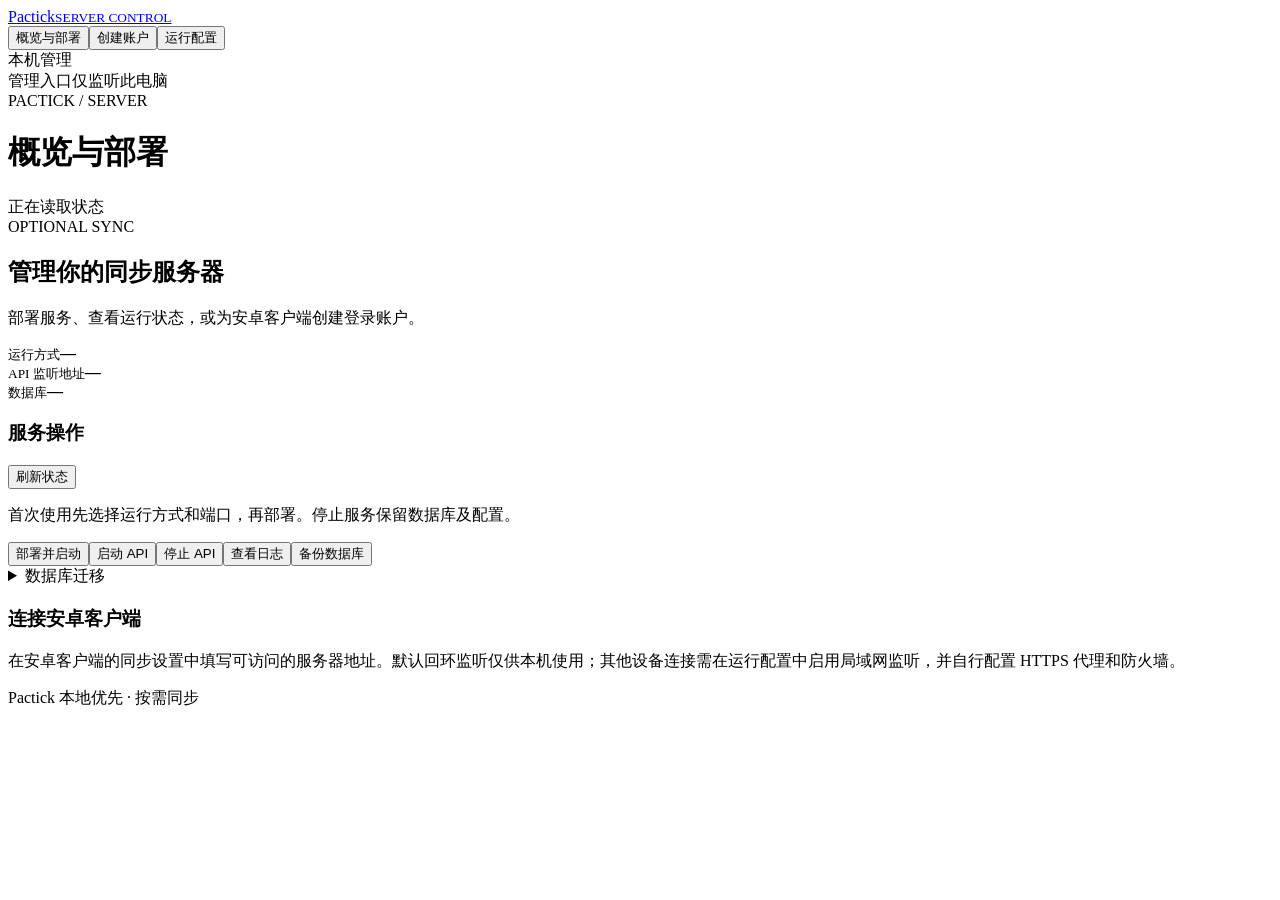
==== internal/manager/ui/index.html @ d9e4e639 "Add cross-platform server manager and prepare 0.3.0 preview release" ====
<!doctype html>
<html lang="zh-CN"><head><meta charset="utf-8"><meta name="viewport" content="width=device-width,initial-scale=1"><title>Pactick · 服务端管理</title><link rel="stylesheet" href="/style.css"><script src="/app.js" defer></script></head>
<body><aside><a class="brand" href="/">P<span>actick</span><small>SERVER CONTROL</small></a><nav aria-label="管理导航"><button class="selected" data-page="overview">概览与部署</button><button data-page="accounts">创建账户</button><button data-page="settings">运行配置</button></nav><div class="aside-note">本机管理<br><span>管理入口仅监听此电脑</span></div></aside>
<main><header><div><span class="eyebrow">PACTICK / SERVER</span><h1 id="page-title">概览与部署</h1></div><span id="status" role="status" class="badge">正在读取状态</span></header>
<section id="overview" class="page"><div class="hero"><span class="eyebrow">OPTIONAL SYNC</span><h2>管理你的同步服务器</h2><p>部署服务、查看运行状态，或为安卓客户端创建登录账户。</p><div class="facts"><div><small>运行方式</small><strong id="mode-label">—</strong></div><div><small>API 监听地址</small><strong id="address-label">—</strong></div><div><small>数据库</small><strong id="database-label">—</strong></div></div></div><article><div class="section-title"><h3>服务操作</h3><button class="text" id="refresh">刷新状态</button></div><p>首次使用先选择运行方式和端口，再部署。停止服务保留数据库及配置。</p><div class="actions"><button data-action="deploy" class="primary">部署并启动</button><button data-action="start">启动 API</button><button data-action="stop">停止 API</button><button data-action="logs">查看日志</button><button data-action="backup">备份数据库</button></div><details><summary>数据库迁移</summary><p>更新发行包前先备份。迁移会停止 API，可能提交数据库结构变更；失败后请检查日志及备份，再重试。程序不自动恢复旧数据库。</p><button data-action="migrate">执行迁移并启动</button></details></article><article><h3>连接安卓客户端</h3><p>在安卓客户端的同步设置中填写可访问的服务器地址。默认回环监听仅供本机使用；其他设备连接需在运行配置中启用局域网监听，并自行配置 HTTPS 代理和防火墙。</p><p class="muted" id="data-label"></p></article></section>
<section id="accounts" class="page" hidden><article class="form-card"><span class="eyebrow">ACCOUNT ACCESS</span><h2>创建服务器账户</h2><p>填写邮箱后即可创建账户。密码留空时生成随机密码；账户创建不开放公开注册。</p><form id="account-form"><label>邮箱<input name="email" type="email" placeholder="name@example.com" required autocomplete="off"></label><div class="form-row"><label>显示名称<input name="display_name" placeholder="默认使用邮箱名称" maxlength="120"></label><label>时区<input name="time_zone" value="Asia/Shanghai" required></label></div><label>密码<span class="optional">可选</span><input name="password" type="password" placeholder="留空生成随机密码；自定密码至少 10 字节" autocomplete="new-password"></label><button class="primary" type="submit">创建账户</button></form><div id="created-account" class="credential" hidden><h3>账户已创建</h3><p id="created-email"></p><label id="password-label">生成的密码<input id="generated-password" readonly></label><p>请将密码保存到密码管理器。刷新或关闭页面后，程序不会再次显示生成的密码。</p><button type="button" id="clear-credential">隐藏账户信息</button></div></article></section>
<section id="settings" class="page" hidden><article class="form-card"><span class="eyebrow">RUNTIME SETTINGS</span><h2>运行配置</h2><p>配置保存在此电脑的数据目录，服务运行期间不能修改。已部署实例不能直接切换运行方式或数据库。</p><form id="settings-form"><label>运行方式<select name="mode"><option value="docker">Docker · 包含 PostgreSQL</option><option value="native">本机程序 · 连接已有 PostgreSQL</option></select></label><label>API 监听地址<select name="bind"><option value="127.0.0.1">127.0.0.1 · 仅本机</option><option value="0.0.0.0">0.0.0.0 · 局域网及其他接口</option></select></label><label>API 端口<input name="port" type="number" min="1" max="65535" value="8080" required></label><div id="native-settings" hidden><label>PostgreSQL 连接地址<input name="database_url" type="password" placeholder="postgres://user:password@127.0.0.1:5432/pactick" autocomplete="off"></label><p class="muted">保存后不回显已有连接地址。保持空白会保留原值。使用为 Pactick 单独创建的数据库。</p></div><p id="network-note" hidden>所有接口监听会允许其他设备访问 API。请按网络范围配置防火墙；公网使用须配置 HTTPS/WSS 代理。管理界面仍只监听本机。</p><p id="dependency-note" class="muted">Docker 模式需要 Docker Engine/Desktop 与 Compose v2，首次部署需联网下载容器镜像。</p><button class="primary" type="submit">保存配置</button></form></article></section>
<section id="feedback" hidden aria-live="polite"><div class="section-title"><h3 id="feedback-title">操作结果</h3><button id="dismiss-feedback" class="text">收起</button></div><pre id="feedback-body"></pre></section><footer>Pactick <span>本地优先 · 按需同步</span></footer></main></body></html>
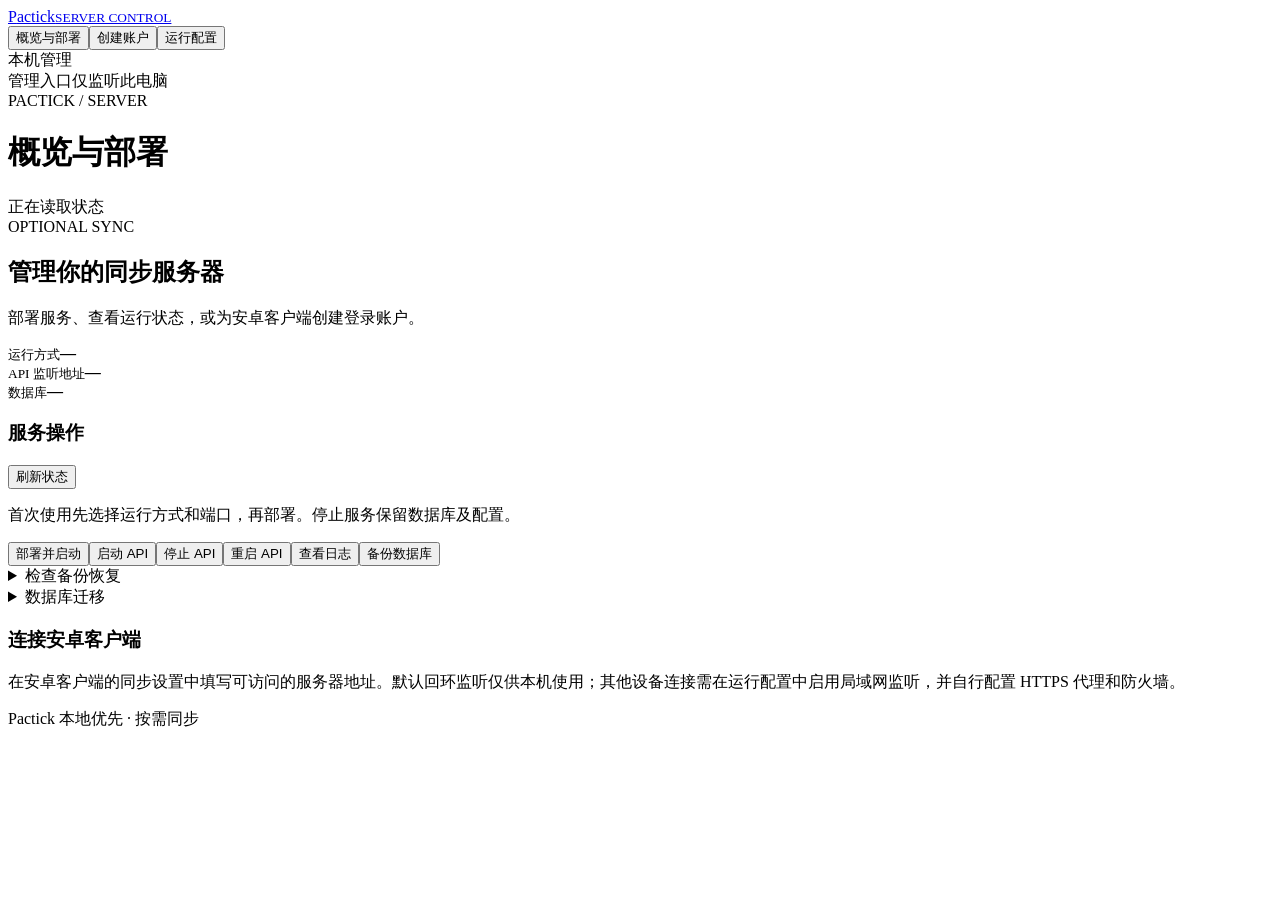
==== commit 3a793f9b: "Add encrypted private vault, strict focus, editable schedules and secure sync" ====
--- a/internal/manager/ui/index.html
+++ b/internal/manager/ui/index.html
@@ -2,7 +2,7 @@
 <html lang="zh-CN"><head><meta charset="utf-8"><meta name="viewport" content="width=device-width,initial-scale=1"><title>Pactick · 服务端管理</title><link rel="stylesheet" href="/style.css"><script src="/app.js" defer></script></head>
 <body><aside><a class="brand" href="/">P<span>actick</span><small>SERVER CONTROL</small></a><nav aria-label="管理导航"><button class="selected" data-page="overview">概览与部署</button><button data-page="accounts">创建账户</button><button data-page="settings">运行配置</button></nav><div class="aside-note">本机管理<br><span>管理入口仅监听此电脑</span></div></aside>
 <main><header><div><span class="eyebrow">PACTICK / SERVER</span><h1 id="page-title">概览与部署</h1></div><span id="status" role="status" class="badge">正在读取状态</span></header>
-<section id="overview" class="page"><div class="hero"><span class="eyebrow">OPTIONAL SYNC</span><h2>管理你的同步服务器</h2><p>部署服务、查看运行状态，或为安卓客户端创建登录账户。</p><div class="facts"><div><small>运行方式</small><strong id="mode-label">—</strong></div><div><small>API 监听地址</small><strong id="address-label">—</strong></div><div><small>数据库</small><strong id="database-label">—</strong></div></div></div><article><div class="section-title"><h3>服务操作</h3><button class="text" id="refresh">刷新状态</button></div><p>首次使用先选择运行方式和端口，再部署。停止服务保留数据库及配置。</p><div class="actions"><button data-action="deploy" class="primary">部署并启动</button><button data-action="start">启动 API</button><button data-action="stop">停止 API</button><button data-action="logs">查看日志</button><button data-action="backup">备份数据库</button></div><details><summary>数据库迁移</summary><p>更新发行包前先备份。迁移会停止 API，可能提交数据库结构变更；失败后请检查日志及备份，再重试。程序不自动恢复旧数据库。</p><button data-action="migrate">执行迁移并启动</button></details></article><article><h3>连接安卓客户端</h3><p>在安卓客户端的同步设置中填写可访问的服务器地址。默认回环监听仅供本机使用；其他设备连接需在运行配置中启用局域网监听，并自行配置 HTTPS 代理和防火墙。</p><p class="muted" id="data-label"></p></article></section>
-<section id="accounts" class="page" hidden><article class="form-card"><span class="eyebrow">ACCOUNT ACCESS</span><h2>创建服务器账户</h2><p>填写邮箱后即可创建账户。密码留空时生成随机密码；账户创建不开放公开注册。</p><form id="account-form"><label>邮箱<input name="email" type="email" placeholder="name@example.com" required autocomplete="off"></label><div class="form-row"><label>显示名称<input name="display_name" placeholder="默认使用邮箱名称" maxlength="120"></label><label>时区<input name="time_zone" value="Asia/Shanghai" required></label></div><label>密码<span class="optional">可选</span><input name="password" type="password" placeholder="留空生成随机密码；自定密码至少 10 字节" autocomplete="new-password"></label><button class="primary" type="submit">创建账户</button></form><div id="created-account" class="credential" hidden><h3>账户已创建</h3><p id="created-email"></p><label id="password-label">生成的密码<input id="generated-password" readonly></label><p>请将密码保存到密码管理器。刷新或关闭页面后，程序不会再次显示生成的密码。</p><button type="button" id="clear-credential">隐藏账户信息</button></div></article></section>
+<section id="overview" class="page"><div class="hero"><span class="eyebrow">OPTIONAL SYNC</span><h2>管理你的同步服务器</h2><p>部署服务、查看运行状态，或为安卓客户端创建登录账户。</p><div class="facts"><div><small>运行方式</small><strong id="mode-label">—</strong></div><div><small>API 监听地址</small><strong id="address-label">—</strong></div><div><small>数据库</small><strong id="database-label">—</strong></div></div></div><article><div class="section-title"><h3>服务操作</h3><button class="text" id="refresh">刷新状态</button></div><p>首次使用先选择运行方式和端口，再部署。停止服务保留数据库及配置。</p><div class="actions"><button data-action="deploy" class="primary">部署并启动</button><button data-action="start">启动 API</button><button data-action="stop">停止 API</button><button data-action="restart">重启 API</button><button data-action="logs">查看日志</button><button data-action="backup">备份数据库</button></div><details><summary>检查备份恢复</summary><p>仅检查管理器生成的可信备份及 SHA-256。恢复使用独立数据库或无网络容器，不覆盖当前数据库。本机模式需要 pg_restore 和 CREATEDB 权限；Docker 模式需要额外磁盘空间。</p><label>数据库备份<select id="backup-select"></select></label><button id="restore-check">执行隔离恢复检查</button></details><details><summary>数据库迁移</summary><p>更新发行包前先备份。迁移会停止 API，可能提交数据库结构变更；失败后请检查日志及备份，再重试。程序不自动恢复旧数据库。</p><button data-action="migrate">执行迁移并启动</button></details></article><article><h3>连接安卓客户端</h3><p>在安卓客户端的同步设置中填写可访问的服务器地址。默认回环监听仅供本机使用；其他设备连接需在运行配置中启用局域网监听，并自行配置 HTTPS 代理和防火墙。</p><p class="muted" id="data-label"></p></article></section>
+<section id="accounts" class="page" hidden><article class="form-card"><span class="eyebrow">ACCOUNT ACCESS</span><h2>创建服务器账户</h2><p>填写邮箱后即可创建账户。密码留空时生成随机密码；账户创建不开放公开注册。</p><form id="account-form"><label>邮箱<input name="email" type="email" placeholder="name@example.com" required autocomplete="off"></label><div class="form-row"><label>显示名称<input name="display_name" placeholder="默认使用邮箱名称" maxlength="80"></label><label>时区<input name="time_zone" value="Asia/Shanghai" required></label></div><label>密码<span class="optional">可选</span><input name="password" type="password" placeholder="留空生成随机密码；自定密码至少 10 字节" autocomplete="new-password"></label><button class="primary" type="submit">创建账户</button></form><div id="created-account" class="credential" hidden><h3>账户已创建</h3><p id="created-email"></p><label id="password-label">生成的密码<input id="generated-password" readonly></label><p>请将密码保存到密码管理器。刷新或关闭页面后，程序不会再次显示生成的密码。</p><button type="button" id="clear-credential">隐藏账户信息</button></div></article></section>
 <section id="settings" class="page" hidden><article class="form-card"><span class="eyebrow">RUNTIME SETTINGS</span><h2>运行配置</h2><p>配置保存在此电脑的数据目录，服务运行期间不能修改。已部署实例不能直接切换运行方式或数据库。</p><form id="settings-form"><label>运行方式<select name="mode"><option value="docker">Docker · 包含 PostgreSQL</option><option value="native">本机程序 · 连接已有 PostgreSQL</option></select></label><label>API 监听地址<select name="bind"><option value="127.0.0.1">127.0.0.1 · 仅本机</option><option value="0.0.0.0">0.0.0.0 · 局域网及其他接口</option></select></label><label>API 端口<input name="port" type="number" min="1" max="65535" value="8080" required></label><div id="native-settings" hidden><label>PostgreSQL 连接地址<input name="database_url" type="password" placeholder="postgres://user:password@127.0.0.1:5432/pactick" autocomplete="off"></label><p class="muted">保存后不回显已有连接地址。保持空白会保留原值。使用为 Pactick 单独创建的数据库。</p></div><p id="network-note" hidden>所有接口监听会允许其他设备访问 API。请按网络范围配置防火墙；公网使用须配置 HTTPS/WSS 代理。管理界面仍只监听本机。</p><p id="dependency-note" class="muted">Docker 模式需要 Docker Engine/Desktop 与 Compose v2，首次部署需联网下载容器镜像。</p><button class="primary" type="submit">保存配置</button></form></article></section>
 <section id="feedback" hidden aria-live="polite"><div class="section-title"><h3 id="feedback-title">操作结果</h3><button id="dismiss-feedback" class="text">收起</button></div><pre id="feedback-body"></pre></section><footer>Pactick <span>本地优先 · 按需同步</span></footer></main></body></html>
